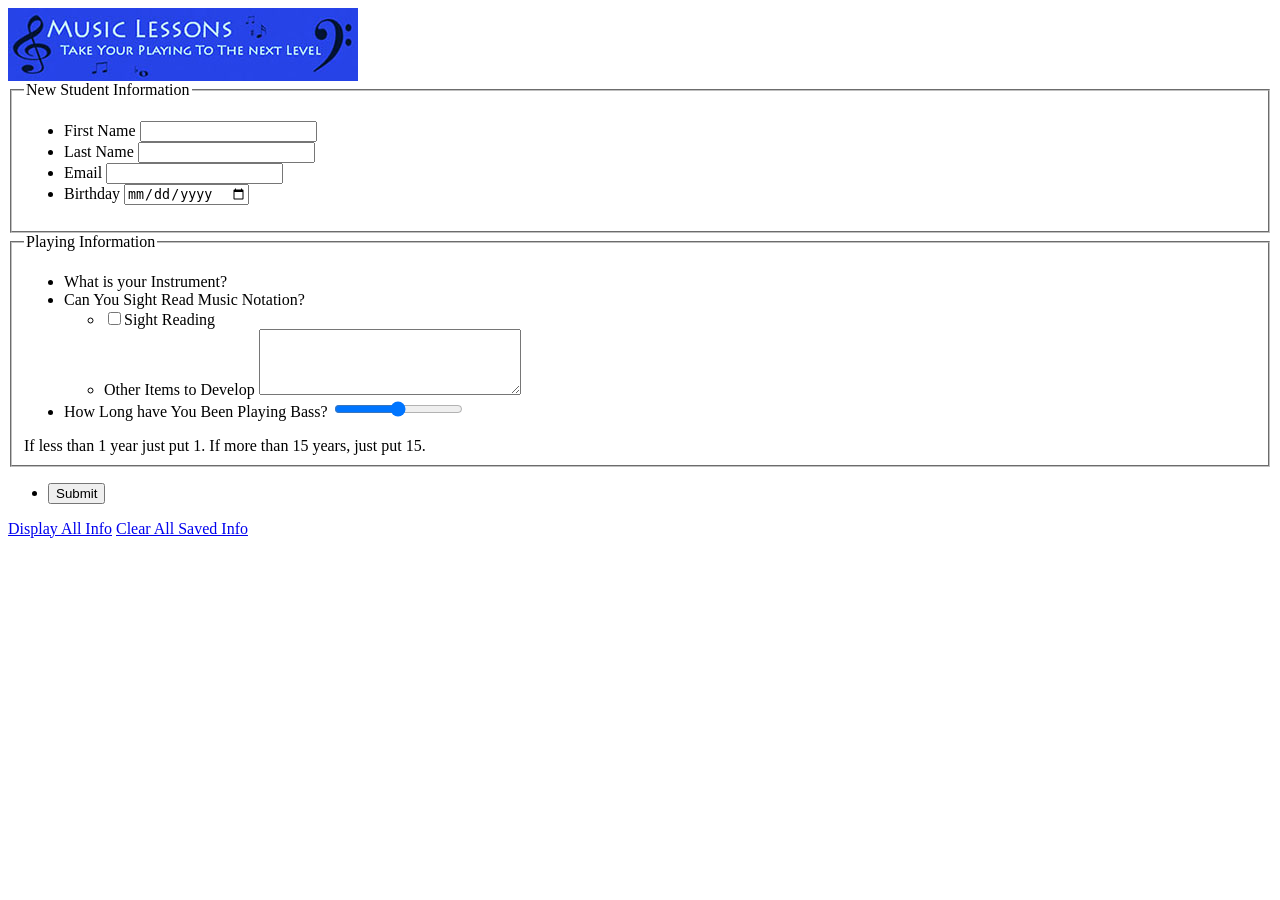
==== assignment1/additem.html @ 8289e3e1 "Add files to repo" ====
<!--DOCTYPE html-->
<!--Visual Frameworks 1206 Assignment 4-->
<!--Author: Myron Carroll-->
<!--Bass Student Sign Up Form-->

<html>
    <head>
        <meta charset="utf-8" />
        <meta name="description" content="A sign up form for potential bass students." />
        <meta name="keywords" content="Bass Lessons, Myron Bennell Carroll, Visual Frameworks, Full Sail University" /> <!--These are to let a browser know what keywords this falls under-->
        <meta name="robots" content="index, follow" />
        <meta name="viewport" content="user-scalable=yes, width=device-width" />
        <meta name="viewport" content="target-densitydpi=device-dpi" />
        <meta name="HandheldFriendly" content="True" />
        <meta name="MobileOptimized" content="320" />
        <title>Bass Student Sign Up</title>
        <link href="css/style.css" rel="stylesheet" type="text/css" />
    </head>
    <body>
        <img src=Images/musicLessons.jpg></img><!--This is what appears at the top of the page-->
        <form action="additem.html" method="post" id="contactForm" >
            <fieldset>
                <legend>New Student Information</legend>
		<ul id='errors'></ul>
                <ul>
                    
                    <li><label for="fname">First Name </label><input type="text" id="fname" /></li>
                    <li><label for="fname">Last Name </label><input type="text" id="lname" /></li>
                    <li><label for="email">Email </label><input type="email" id="email" /></li>
                    <li><label for="birth">Birthday </label><input type="date" id="birth" placeholder="yyyy-mm-dd" name="bday" /></li>
                    
                </ul>
            </fieldset>
            <fieldset>
                <legend>Playing Information</legend>
                <ul>
                    <li id="instruments"><label for="instrument">What is your Instrument?  </label></li><!--This is what links to JS to dynamically input the select field information-->
                    <li>Can You Sight Read Music Notation?
                        <ul>
                            <li><input type="checkbox" value="Yes" id="reading" /><label for="reading">Sight Reading</label></li>
                            <li><label for="other">Other Items to Develop </label><textarea rows="4" cols="30" id="other"></textarea></li>
                        </ul>
                    </li>
                    <li><label for="time">How Long have You Been Playing Bass?  </label><input type="range" min="1" max="15" name="out" type="range" id="time" /></li>
                        
                    
                        
                        
                </ul>
		<div>If less than 1 year just put 1. If more than 15 years, just put 15.</div>
            </fieldset>
	    <ul>
		<li><input type="submit" id="submit" value="Submit" /></li>
	    </ul>
			<a href="#" id="displayLink">Display All Info</a>
			<a href="#" id="clearLink">Clear All Saved Info</a>
			<a href="additem.html" id= "addNew" style="display: none;">Add New Data</a>
	</form>
       <script src="JS/json.js" type="text/javascript"></script>
       <script src="JS/main.js" type="text/javascript"></script> 
    </body>
    
    
</html>
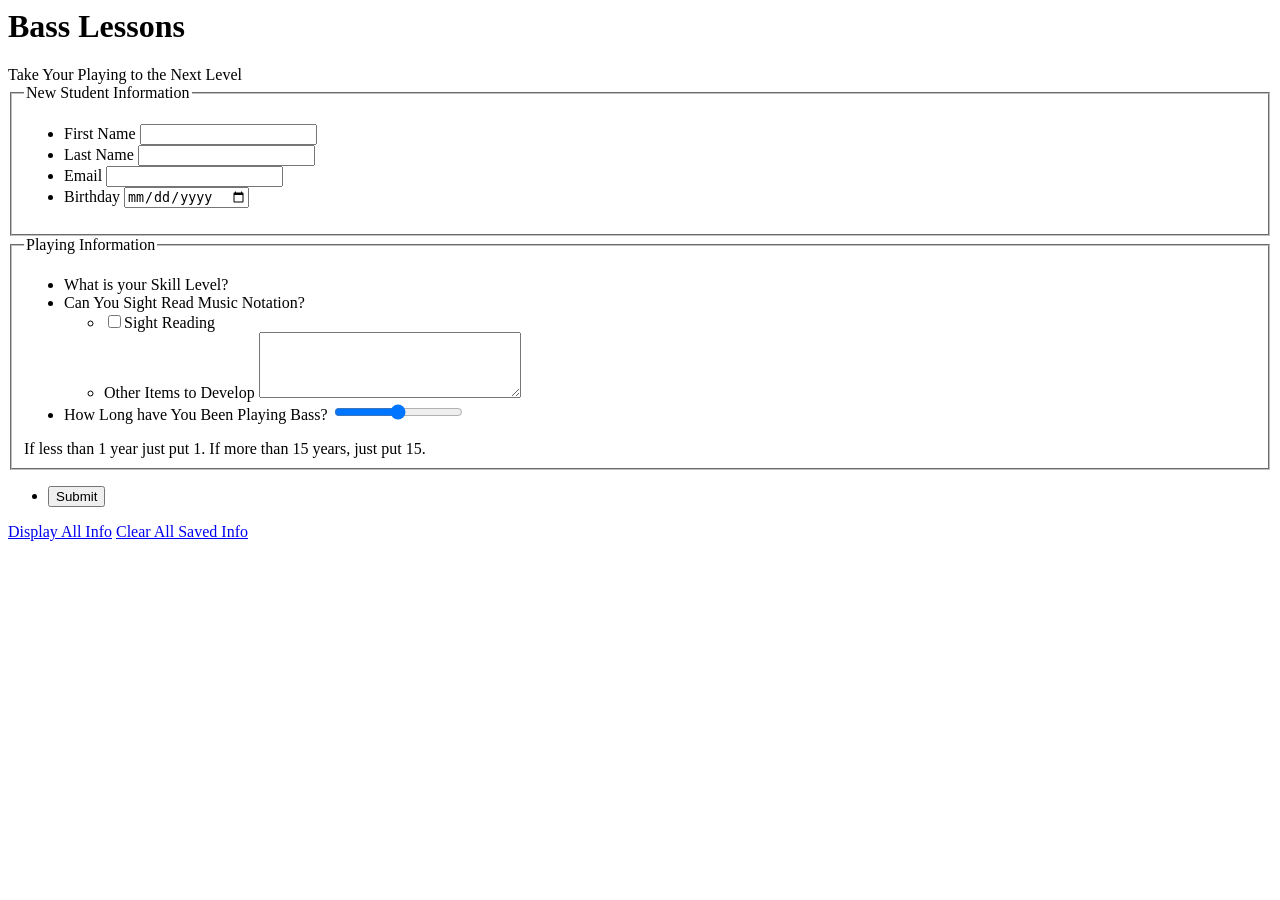
==== commit a5216cff: "Get files back from github" ====
--- a/assignment1/additem.html
+++ b/assignment1/additem.html
@@ -1,5 +1,5 @@
 <!--DOCTYPE html-->
-<!--Visual Frameworks 1206 Assignment 4-->
+<!--Advanced Scalable Data Infrastructures Assignment 1-->
 <!--Author: Myron Carroll-->
 <!--Bass Student Sign Up Form-->
 
@@ -7,7 +7,7 @@
     <head>
         <meta charset="utf-8" />
         <meta name="description" content="A sign up form for potential bass students." />
-        <meta name="keywords" content="Bass Lessons, Myron Bennell Carroll, Visual Frameworks, Full Sail University" /> <!--These are to let a browser know what keywords this falls under-->
+        <meta name="keywords" content="Bass Lessons, Myron Bennell Carroll, Visual Advanced Scalable Data Infrastructures, Full Sail University" /> <!--These are to let a browser know what keywords this falls under-->
         <meta name="robots" content="index, follow" />
         <meta name="viewport" content="user-scalable=yes, width=device-width" />
         <meta name="viewport" content="target-densitydpi=device-dpi" />
@@ -17,7 +17,8 @@
         <link href="css/style.css" rel="stylesheet" type="text/css" />
     </head>
     <body>
-        <img src=Images/musicLessons.jpg></img><!--This is what appears at the top of the page-->
+        <h1>Bass Lessons</h1><!--This is what appears at the top of the page-->
+        <div>Take Your Playing to the Next Level</div>
         <form action="additem.html" method="post" id="contactForm" >
             <fieldset>
                 <legend>New Student Information</legend>
@@ -25,7 +26,7 @@
                 <ul>
                     
                     <li><label for="fname">First Name </label><input type="text" id="fname" /></li>
-                    <li><label for="fname">Last Name </label><input type="text" id="lname" /></li>
+                    <li><label for="lname">Last Name </label><input type="text" id="lname" /></li>
                     <li><label for="email">Email </label><input type="email" id="email" /></li>
                     <li><label for="birth">Birthday </label><input type="date" id="birth" placeholder="yyyy-mm-dd" name="bday" /></li>
                     
@@ -34,7 +35,7 @@
             <fieldset>
                 <legend>Playing Information</legend>
                 <ul>
-                    <li id="instruments"><label for="instrument">What is your Instrument?  </label></li><!--This is what links to JS to dynamically input the select field information-->
+                    <li id="levels"><label for="level">What is your Skill Level?  </label></li><!--This is what links to JS to dynamically input the select field information-->
                     <li>Can You Sight Read Music Notation?
                         <ul>
                             <li><input type="checkbox" value="Yes" id="reading" /><label for="reading">Sight Reading</label></li>
@@ -56,7 +57,7 @@
 			<a href="#" id="clearLink">Clear All Saved Info</a>
 			<a href="additem.html" id= "addNew" style="display: none;">Add New Data</a>
 	</form>
-       <script src="JS/json.js" type="text/javascript"></script>
+       <script src="jquery-1.8.3.min.webarchive" type="text/javascript"></script>
        <script src="JS/main.js" type="text/javascript"></script> 
     </body>
     
